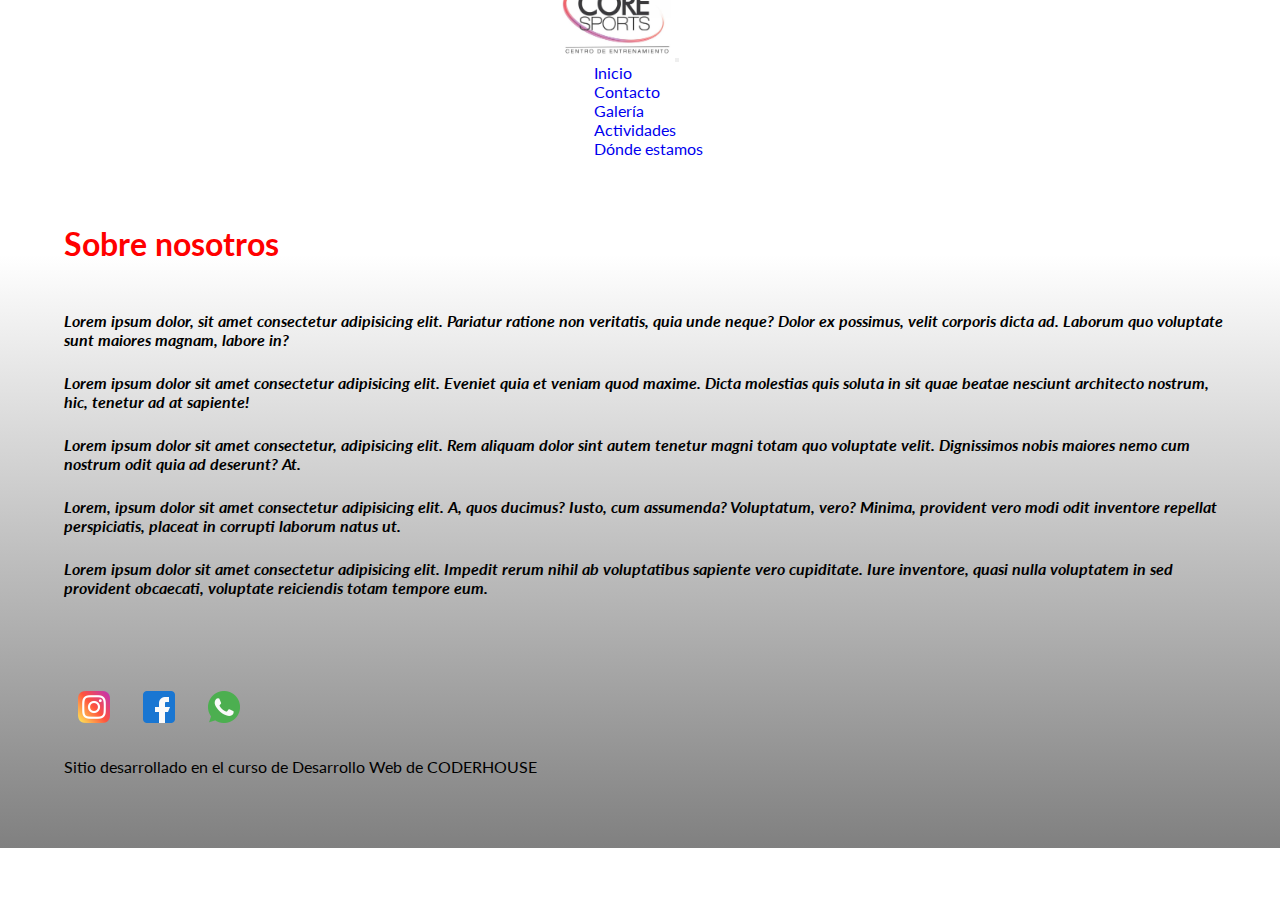
==== pages/actividades.html @ f53ceef3 "actividades" ====
<!DOCTYPE html>
<html lang="es">
<head>
    <meta charset="UTF-8">
    <meta http-equiv="X-UA-Compatible" content="IE=edge">
    <meta name="viewport" content="width=device-width, initial-scale=1.0">
    <meta name="keywords" content="historia, gym, clases, gimnasio, burpees, abdominales, salud, movimiento">
    <meta name="description" content="Conoce la historia detrás del gimnasio que somos hoy en dia">
    <link href="https://cdn.jsdelivr.net/npm/bootstrap@5.2.3/dist/css/bootstrap.min.css" rel="stylesheet" integrity="sha384-rbsA2VBKQhggwzxH7pPCaAqO46MgnOM80zW1RWuH61DGLwZJEdK2Kadq2F9CUG65" crossorigin="anonymous">
    <link rel="preconnect" href="https://fonts.googleapis.com">
    <link rel="preconnect" href="https://fonts.gstatic.com" crossorigin>
    <link href="https://fonts.googleapis.com/css2?family=Lato:ital,wght@0,300;0,400;1,300&display=swap" rel="stylesheet">
    <link rel="shortcut icon" href="../img/WhatsApp Image 2022-10-18 at 18.27.49.jpeg" type="image/x-icon">
    <link rel="stylesheet" href="../css/styles.css">
    <title>Historia - Core Sports CDE</title>
</head>
<body>
        <!--header-->
        <header class="header-flex">
            <nav class="navbar navbar-expand-lg bg-light">
                <div class="container-fluid">
                    <img src="../img/WhatsApp Image 2022-10-18 at 18.27.49.jpeg" alt="logo">
                  <a class="navbar-brand" href=""></a>
                  <button class="navbar-toggler" type="button" data-bs-toggle="collapse" data-bs-target="#navbarNav" aria-controls="navbarNav" aria-expanded="false" aria-label="Toggle navigation">
                    <span class="navbar-toggler-icon"></span>
                  </button>
                  <div class="collapse navbar-collapse" id="navbarNav">
                    <ul class="navbar-nav">
                      <li class="nav-item">
                        <a class="nav-link" aria-current="page" href="../index.html">Inicio</a>
                      </li>
                      <li class="nav-item">
                        <a class="nav-link" href="../pages/contacto.html">Contacto</a>
                      </li>
                      <li class="nav-item">
                        <a class="nav-link" href="../pages/galeria.html">Galería</a>
                      </li>
                      <li class="nav-item">
                        <a class="nav-link active" href="../pages/actividades.html">Actividades</a>
                      </li>
                      <li class="nav-item">
                        <a class="nav-link" href="../pages/ubicacion.html">Dónde estamos</a>
                      </li>
                    </ul>
                  </div>
                </div>
              </nav>
        </header> 

        <section class="container-fluid">
            <h1>Sobre nosotros</h1>
        </section>


        <main>
          <section id="historia" class="container-fluid">
            <p class="historia__parrafo">Lorem ipsum dolor, sit amet consectetur adipisicing elit. Pariatur ratione non veritatis, quia unde neque? Dolor ex possimus, velit corporis dicta ad. Laborum quo voluptate sunt maiores magnam, labore in?</p>
            <p class="historia__parrafo">Lorem ipsum dolor sit amet consectetur adipisicing elit. Eveniet quia et veniam quod maxime. Dicta molestias quis soluta in sit quae beatae nesciunt architecto nostrum, hic, tenetur ad at sapiente!</p>
            <p class="historia__parrafo">Lorem ipsum dolor sit amet consectetur, adipisicing elit. Rem aliquam dolor sint autem tenetur magni totam quo voluptate velit. Dignissimos nobis maiores nemo cum nostrum odit quia ad deserunt? At.</p>
            <p class="historia__parrafo">Lorem, ipsum dolor sit amet consectetur adipisicing elit. A, quos ducimus? Iusto, cum assumenda? Voluptatum, vero? Minima, provident vero modi odit inventore repellat perspiciatis, placeat in corrupti laborum natus ut.</p>
            <p class="historia__parrafo">Lorem ipsum dolor sit amet consectetur adipisicing elit. Impedit rerum nihil ab voluptatibus sapiente vero cupiditate. Iure inventore, quasi nulla voluptatem in sed provident obcaecati, voluptate reiciendis totam tempore eum.</p>
          </section>
        </main>
        


        <footer id="footer">
            <img src="../img/Instagram.png" alt="instagram" class="footer__img">
            <img src="../img/Facebook.png" alt="facebook" class="footer__img">
            <img src="../img/Whatsapp.webp" alt="whatsapp" class="footer__img">
            <p class="footer__parrafo">Sitio desarrollado en el curso de Desarrollo Web de CODERHOUSE</p>
        </footer>

        <script src="https://cdn.jsdelivr.net/npm/bootstrap@5.2.3/dist/js/bootstrap.bundle.min.js" integrity="sha384-kenU1KFdBIe4zVF0s0G1M5b4hcpxyD9F7jL+jjXkk+Q2h455rYXK/7HAuoJl+0I4" crossorigin="anonymous"></script>
</body>
</html>
---- css/styles.css ----
* {
  margin: 0;
  padding: 0;
}

html {
  font-size: 62.5%;
  font-size: medium;
}

@media screen and (max-width: 420px) {
  html {
    font-size: small;
  }
}
body {
  background-image: linear-gradient(white 30%, grey);
  font-family: "Lato", sans-serif;
  margin-left: 1rem;
  padding: 3rem;
}

img {
  max-width: 100%;
}

h1 {
  color: red;
  margin-top: 3rem;
  margin-bottom: 3rem;
}

a {
  text-decoration: none;
}

ul {
  list-style: none;
}

p {
  margin-bottom: 1.5rem;
  margin-top: 1rem;
}

footer {
  margin-top: 5rem;
}

.footer__img {
  width: 2rem;
  margin: 0.9rem;
}

#formulario-contacto fieldset {
  background-color: rgba(136, 78, 78, 0.1);
  display: inline;
  padding: 2rem;
}

#formulario-contacto legend {
  font-size: 1.5rem;
  font-weight: bolder;
  text-align: center;
}

#formulario-contacto div {
  margin-bottom: 1rem;
}

form {
  display: flex;
  flex-direction: column;
  align-items: center;
  margin-top: 3rem;
}

.card {
  border: solid 0.2rem rgba(107, 106, 106, 0.3);
  display: inline-block;
  padding: 0.5rem;
  margin-right: 1.5rem;
  border-radius: 1rem;
}

.card:hover {
  transform: scale(1.1, 1.1);
}

.card__parrafo {
  font-style: italic;
  color: rgb(255, 0, 0);
  font-size: 1.3rem;
  font-weight: bold;
  margin-top: 2rem;
  text-align: center;
}

.card__img {
  width: 20rem;
  border-radius: 1rem;
}

#galeria {
  display: grid;
  grid-template-columns: repeat(4, 1fr);
  margin-bottom: 2rem;
  margin-top: 6rem;
  row-gap: 2rem;
}

/*MEDIA QUERIES*/
@media screen and (max-width: 525px) {
  #galeria {
    grid-template-columns: repeat(3, 1fr);
  }
}
@media screen and (max-width: 330px) {
  #galeria {
    grid-template-columns: repeat(2, 1fr);
  }
}
.navbar {
  margin-top: 1rem;
}

nav {
  margin-top: 0.5rem;
  margin-bottom: 6rem;
}

.header-flex__lista-navegacion {
  display: flex;
  gap: 2rem;
  margin-right: -2rem;
  margin-top: 2.5rem;
}

.header-flex__lista-navegacion a {
  color: red;
  font-size: 1.5rem;
}

.header-flex__lista-navegacion li:hover {
  transform: scale(1.1, 1.1);
}

/*DESKTOP FIRST - MEDIA QUERIES*/
@media screen and (max-width: 767px) {
  #header-flex {
    display: flex;
    flex-direction: column;
    align-items: center;
    margin-top: 6rem;
  }
  .header-flex__lista-navegacion {
    gap: 1rem;
  }
  .header-flex__lista-navegacion a {
    font-size: 1rem;
  }
  h1 {
    text-align: center;
  }
}
@media screen and (max-width: 420px) {
  .header-flex__lista-navegacion {
    display: flex;
    flex-direction: column;
    align-items: center;
  }
  body {
    margin-top: 3rem;
  }
}
.header-flex {
  display: flex;
  justify-content: space-evenly;
  align-items: center;
  margin-bottom: 0.5rem;
  background-color: rgb(255, 255, 255);
  top: 0;
  height: 8rem;
}
.header-flex img {
  width: 8rem;
  margin-left: -2rem;
  align-items: center;
  transform: translateY(-5PX);
}

.historia__parrafo {
  font-weight: 700;
  font-style: italic;
}

.inicio__imagenes {
  display: grid;
  grid-template-columns: 1fr 1fr;
  grid-template-columns: 1fr 1fr;
  row-gap: 1rem;
  column-gap: 1rem;
  padding: 2rem;
}

@media screen and (max-width: 420px) {
  .inicio__imagenes {
    display: flex;
    flex-direction: column;
  }
}
.carousel-item img {
  width: 30rem;
}

div.inicio__imagenes {
  width: 90%;
}

.inicio__imagenes img {
  border-radius: 10rem;
  width: 100%;
  justify-self: center;
}

div#body-index {
  display: grid;
  grid-template-areas: "header" "parrafoPrincipal" "inicioImagenes" "parrafoSecundario" "footer";
}

header {
  grid-area: header;
}

div#parrafo-principal {
  grid-area: parrafoPrincipal;
}

div.inicio__imagenes {
  grid-area: inicioImagenes;
}

div#parrafo-secundario {
  grid-area: parrafoSecundario;
  display: grid;
  grid-template-columns: 1fr 1fr;
}

@media screen and (max-width: 420px) {
  div#parrafo-secundario {
    display: flex;
    flex-direction: column;
  }
}
div#tercer-parrafo {
  grid-area: tercerParrafo;
}

footer {
  grid-area: footer;
}

.mapa {
  display: flex;
  justify-content: center;
  margin-top: 5rem;
}

/*# sourceMappingURL=styles.css.map */
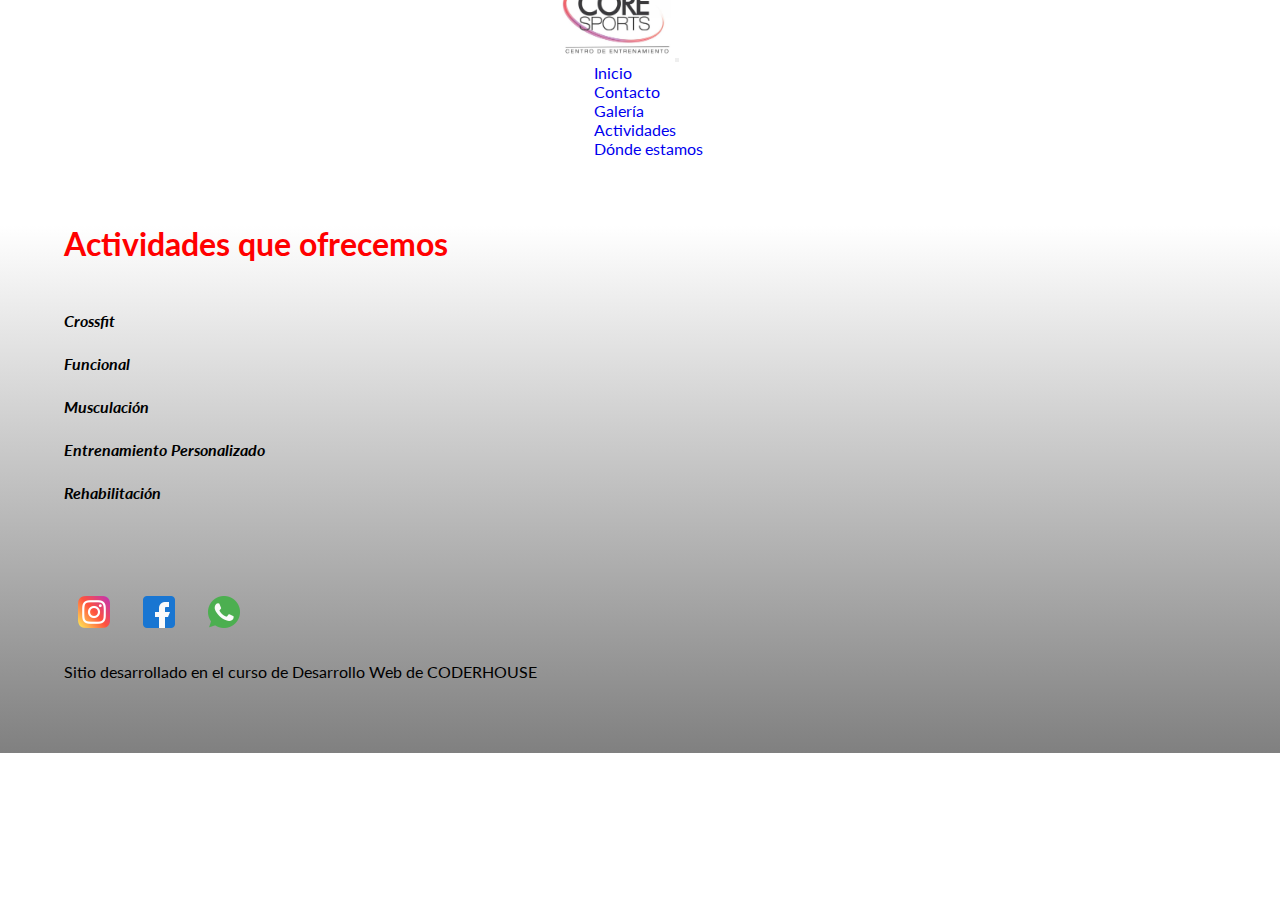
==== commit bf10a2bf: "galeria" ====
--- a/pages/actividades.html
+++ b/pages/actividades.html
@@ -16,7 +16,7 @@
 </head>
 <body>
         <!--header-->
-        <header class="header-flex">
+        <header class="header-flex container-fluid">
             <nav class="navbar navbar-expand-lg bg-light">
                 <div class="container-fluid">
                     <img src="../img/WhatsApp Image 2022-10-18 at 18.27.49.jpeg" alt="logo">
@@ -48,17 +48,17 @@
         </header> 
 
         <section class="container-fluid">
-            <h1>Sobre nosotros</h1>
+            <h1>Actividades que ofrecemos</h1>
         </section>
 
 
         <main>
           <section id="historia" class="container-fluid">
-            <p class="historia__parrafo">Lorem ipsum dolor, sit amet consectetur adipisicing elit. Pariatur ratione non veritatis, quia unde neque? Dolor ex possimus, velit corporis dicta ad. Laborum quo voluptate sunt maiores magnam, labore in?</p>
-            <p class="historia__parrafo">Lorem ipsum dolor sit amet consectetur adipisicing elit. Eveniet quia et veniam quod maxime. Dicta molestias quis soluta in sit quae beatae nesciunt architecto nostrum, hic, tenetur ad at sapiente!</p>
-            <p class="historia__parrafo">Lorem ipsum dolor sit amet consectetur, adipisicing elit. Rem aliquam dolor sint autem tenetur magni totam quo voluptate velit. Dignissimos nobis maiores nemo cum nostrum odit quia ad deserunt? At.</p>
-            <p class="historia__parrafo">Lorem, ipsum dolor sit amet consectetur adipisicing elit. A, quos ducimus? Iusto, cum assumenda? Voluptatum, vero? Minima, provident vero modi odit inventore repellat perspiciatis, placeat in corrupti laborum natus ut.</p>
-            <p class="historia__parrafo">Lorem ipsum dolor sit amet consectetur adipisicing elit. Impedit rerum nihil ab voluptatibus sapiente vero cupiditate. Iure inventore, quasi nulla voluptatem in sed provident obcaecati, voluptate reiciendis totam tempore eum.</p>
+            <p class="historia__parrafo">Crossfit</p>
+            <p class="historia__parrafo">Funcional</p>
+            <p class="historia__parrafo">Musculación</p>
+            <p class="historia__parrafo">Entrenamiento Personalizado</p>
+            <p class="historia__parrafo">Rehabilitación</p>
           </section>
         </main>
         
--- a/css/styles.css
+++ b/css/styles.css
@@ -178,7 +178,6 @@
   justify-content: space-evenly;
   align-items: center;
   margin-bottom: 0.5rem;
-  background-color: rgb(255, 255, 255);
   top: 0;
   height: 8rem;
 }
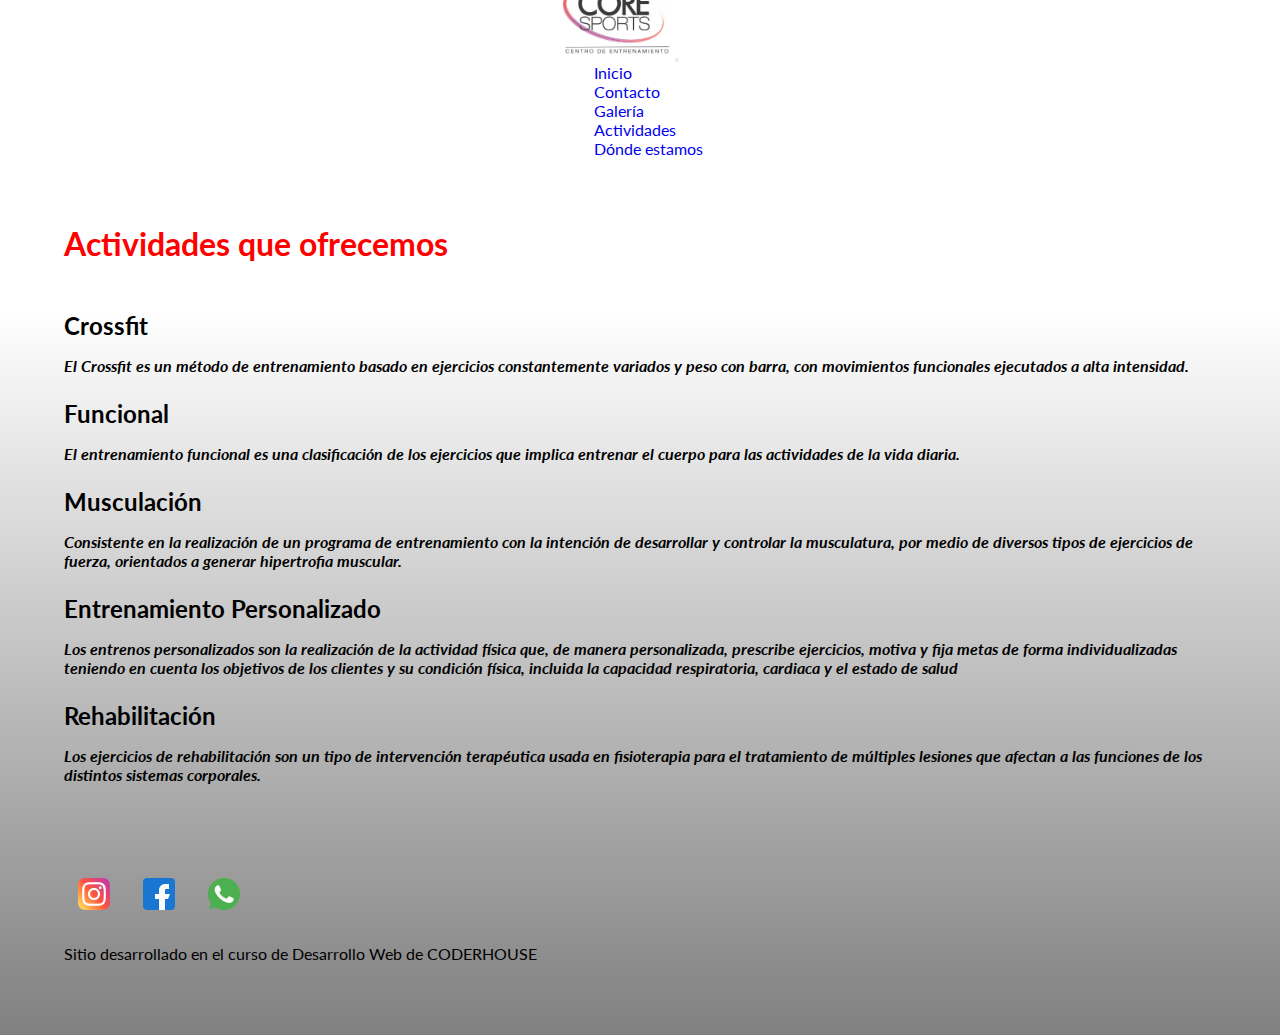
==== commit f893bb2e: "actividades page" ====
--- a/pages/actividades.html
+++ b/pages/actividades.html
@@ -12,7 +12,7 @@
     <link href="https://fonts.googleapis.com/css2?family=Lato:ital,wght@0,300;0,400;1,300&display=swap" rel="stylesheet">
     <link rel="shortcut icon" href="../img/WhatsApp Image 2022-10-18 at 18.27.49.jpeg" type="image/x-icon">
     <link rel="stylesheet" href="../css/styles.css">
-    <title>Historia - Core Sports CDE</title>
+    <title>Actividades - Core Sports CDE</title>
 </head>
 <body>
         <!--header-->
@@ -54,11 +54,17 @@
 
         <main>
           <section id="historia" class="container-fluid">
-            <p class="historia__parrafo">Crossfit</p>
-            <p class="historia__parrafo">Funcional</p>
-            <p class="historia__parrafo">Musculación</p>
-            <p class="historia__parrafo">Entrenamiento Personalizado</p>
-            <p class="historia__parrafo">Rehabilitación</p>
+            <h2>Crossfit</h2>
+            <p class="historia__parrafo">El Crossfit es un método de entrenamiento basado en ejercicios constantemente variados y peso con barra, con movimientos funcionales ejecutados a alta intensidad.</p>
+            <h2>Funcional</h2>
+            <p class="historia__parrafo">
+              El entrenamiento funcional es una clasificación de los ejercicios que implica entrenar el cuerpo para las actividades de la vida diaria.</p>
+            <h2>Musculación</h2>
+            <p class="historia__parrafo">Consistente en la realización de un programa de entrenamiento con la intención de desarrollar y controlar la musculatura, por medio de diversos tipos de ejercicios de fuerza, orientados a generar hipertrofia muscular.</p>
+            <h2>Entrenamiento Personalizado</h2>
+            <p class="historia__parrafo">Los entrenos personalizados son la realización de la actividad física que, de manera personalizada, prescribe ejercicios, motiva y fija metas de forma individualizadas teniendo en cuenta los objetivos de los clientes y su condición física, incluida la capacidad respiratoria, cardiaca y el estado de salud</p>
+            <h2>Rehabilitación</h2>
+            <p class="historia__parrafo">Los ejercicios de rehabilitación son un tipo de intervención terapéutica usada en fisioterapia para el tratamiento de múltiples lesiones que afectan a las funciones de los distintos sistemas corporales.</p>
           </section>
         </main>
         
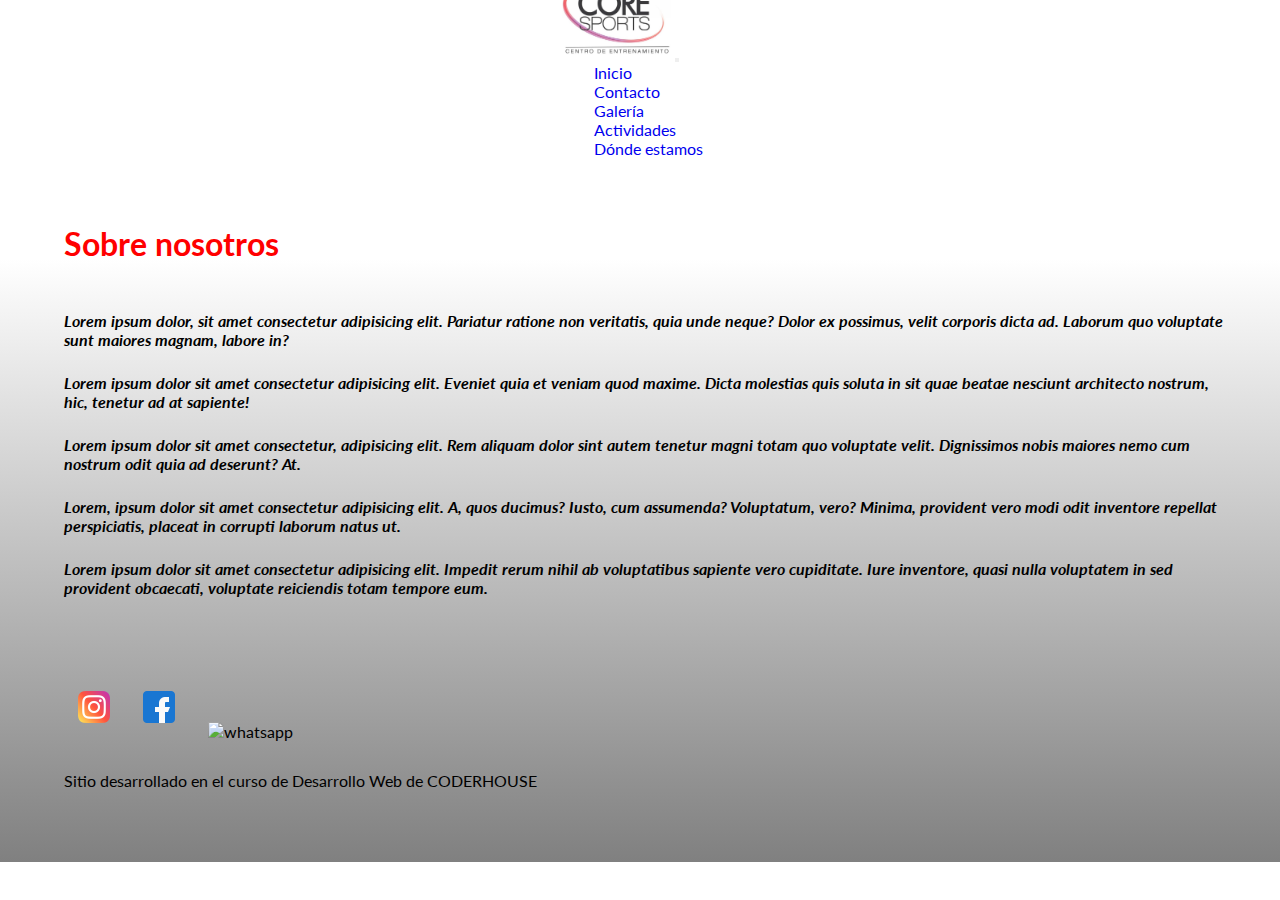
==== commit 805017ac: "correcciones al header y al formulario" ====
--- a/pages/actividades.html
+++ b/pages/actividades.html
@@ -12,12 +12,12 @@
     <link href="https://fonts.googleapis.com/css2?family=Lato:ital,wght@0,300;0,400;1,300&display=swap" rel="stylesheet">
     <link rel="shortcut icon" href="../img/WhatsApp Image 2022-10-18 at 18.27.49.jpeg" type="image/x-icon">
     <link rel="stylesheet" href="../css/styles.css">
-    <title>Actividades - Core Sports CDE</title>
+    <title>Historia - Core Sports CDE</title>
 </head>
 <body>
         <!--header-->
         <header class="header-flex container-fluid">
-            <nav class="navbar navbar-expand-lg bg-light">
+            <nav class="navbar navbar-expand-lg">
                 <div class="container-fluid">
                     <img src="../img/WhatsApp Image 2022-10-18 at 18.27.49.jpeg" alt="logo">
                   <a class="navbar-brand" href=""></a>
@@ -48,23 +48,17 @@
         </header> 
 
         <section class="container-fluid">
-            <h1>Actividades que ofrecemos</h1>
+            <h1>Sobre nosotros</h1>
         </section>
 
 
         <main>
           <section id="historia" class="container-fluid">
-            <h2>Crossfit</h2>
-            <p class="historia__parrafo">El Crossfit es un método de entrenamiento basado en ejercicios constantemente variados y peso con barra, con movimientos funcionales ejecutados a alta intensidad.</p>
-            <h2>Funcional</h2>
-            <p class="historia__parrafo">
-              El entrenamiento funcional es una clasificación de los ejercicios que implica entrenar el cuerpo para las actividades de la vida diaria.</p>
-            <h2>Musculación</h2>
-            <p class="historia__parrafo">Consistente en la realización de un programa de entrenamiento con la intención de desarrollar y controlar la musculatura, por medio de diversos tipos de ejercicios de fuerza, orientados a generar hipertrofia muscular.</p>
-            <h2>Entrenamiento Personalizado</h2>
-            <p class="historia__parrafo">Los entrenos personalizados son la realización de la actividad física que, de manera personalizada, prescribe ejercicios, motiva y fija metas de forma individualizadas teniendo en cuenta los objetivos de los clientes y su condición física, incluida la capacidad respiratoria, cardiaca y el estado de salud</p>
-            <h2>Rehabilitación</h2>
-            <p class="historia__parrafo">Los ejercicios de rehabilitación son un tipo de intervención terapéutica usada en fisioterapia para el tratamiento de múltiples lesiones que afectan a las funciones de los distintos sistemas corporales.</p>
+            <p class="historia__parrafo">Lorem ipsum dolor, sit amet consectetur adipisicing elit. Pariatur ratione non veritatis, quia unde neque? Dolor ex possimus, velit corporis dicta ad. Laborum quo voluptate sunt maiores magnam, labore in?</p>
+            <p class="historia__parrafo">Lorem ipsum dolor sit amet consectetur adipisicing elit. Eveniet quia et veniam quod maxime. Dicta molestias quis soluta in sit quae beatae nesciunt architecto nostrum, hic, tenetur ad at sapiente!</p>
+            <p class="historia__parrafo">Lorem ipsum dolor sit amet consectetur, adipisicing elit. Rem aliquam dolor sint autem tenetur magni totam quo voluptate velit. Dignissimos nobis maiores nemo cum nostrum odit quia ad deserunt? At.</p>
+            <p class="historia__parrafo">Lorem, ipsum dolor sit amet consectetur adipisicing elit. A, quos ducimus? Iusto, cum assumenda? Voluptatum, vero? Minima, provident vero modi odit inventore repellat perspiciatis, placeat in corrupti laborum natus ut.</p>
+            <p class="historia__parrafo">Lorem ipsum dolor sit amet consectetur adipisicing elit. Impedit rerum nihil ab voluptatibus sapiente vero cupiditate. Iure inventore, quasi nulla voluptatem in sed provident obcaecati, voluptate reiciendis totam tempore eum.</p>
           </section>
         </main>
         
--- a/css/styles.css
+++ b/css/styles.css
@@ -52,26 +52,31 @@
   margin: 0.9rem;
 }
 
-#formulario-contacto fieldset {
+.formulario-contacto fieldset {
   background-color: rgba(136, 78, 78, 0.1);
   display: inline;
   padding: 2rem;
 }
 
-#formulario-contacto legend {
+.formulario-contacto legend {
   font-size: 1.5rem;
   font-weight: bolder;
   text-align: center;
 }
 
-#formulario-contacto div {
+.formulario-contacto div {
   margin-bottom: 1rem;
+  display: flex;
+  align-items: center;
+  justify-content: center;
+  gap: 1rem;
 }
 
 form {
   display: flex;
   flex-direction: column;
   align-items: center;
+  justify-content: space-around;
   margin-top: 3rem;
 }
 
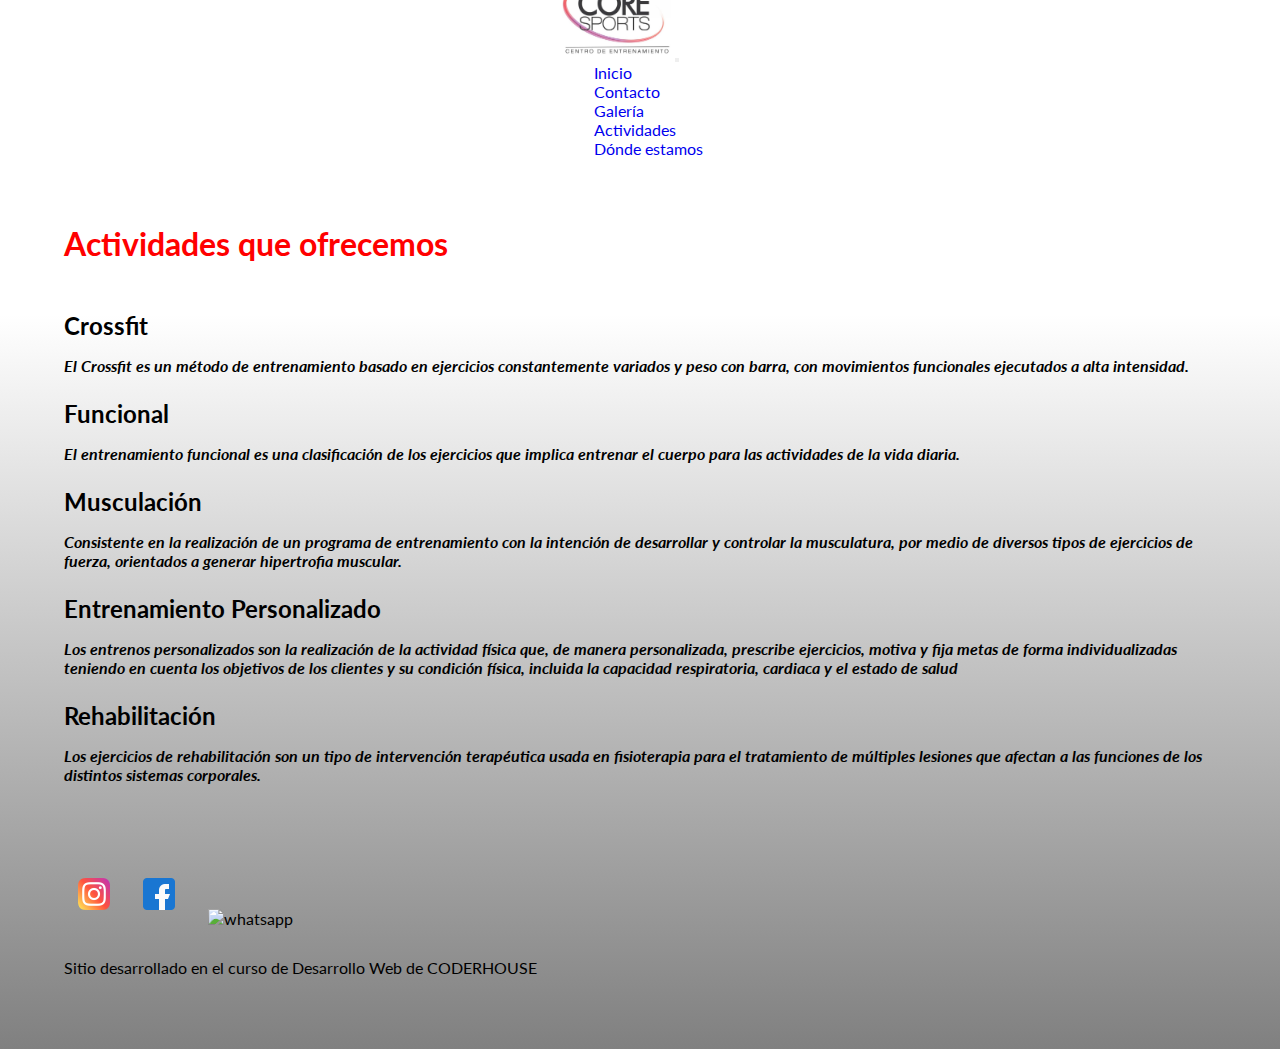
==== commit dfd681ae: "Merge branch 'main' of https://github.com/Gabriel-Wagner/entrega-final" ====
--- a/pages/actividades.html
+++ b/pages/actividades.html
@@ -12,7 +12,7 @@
     <link href="https://fonts.googleapis.com/css2?family=Lato:ital,wght@0,300;0,400;1,300&display=swap" rel="stylesheet">
     <link rel="shortcut icon" href="../img/WhatsApp Image 2022-10-18 at 18.27.49.jpeg" type="image/x-icon">
     <link rel="stylesheet" href="../css/styles.css">
-    <title>Historia - Core Sports CDE</title>
+    <title>Actividades - Core Sports CDE</title>
 </head>
 <body>
         <!--header-->
@@ -48,17 +48,23 @@
         </header> 
 
         <section class="container-fluid">
-            <h1>Sobre nosotros</h1>
+            <h1>Actividades que ofrecemos</h1>
         </section>
 
 
         <main>
           <section id="historia" class="container-fluid">
-            <p class="historia__parrafo">Lorem ipsum dolor, sit amet consectetur adipisicing elit. Pariatur ratione non veritatis, quia unde neque? Dolor ex possimus, velit corporis dicta ad. Laborum quo voluptate sunt maiores magnam, labore in?</p>
-            <p class="historia__parrafo">Lorem ipsum dolor sit amet consectetur adipisicing elit. Eveniet quia et veniam quod maxime. Dicta molestias quis soluta in sit quae beatae nesciunt architecto nostrum, hic, tenetur ad at sapiente!</p>
-            <p class="historia__parrafo">Lorem ipsum dolor sit amet consectetur, adipisicing elit. Rem aliquam dolor sint autem tenetur magni totam quo voluptate velit. Dignissimos nobis maiores nemo cum nostrum odit quia ad deserunt? At.</p>
-            <p class="historia__parrafo">Lorem, ipsum dolor sit amet consectetur adipisicing elit. A, quos ducimus? Iusto, cum assumenda? Voluptatum, vero? Minima, provident vero modi odit inventore repellat perspiciatis, placeat in corrupti laborum natus ut.</p>
-            <p class="historia__parrafo">Lorem ipsum dolor sit amet consectetur adipisicing elit. Impedit rerum nihil ab voluptatibus sapiente vero cupiditate. Iure inventore, quasi nulla voluptatem in sed provident obcaecati, voluptate reiciendis totam tempore eum.</p>
+            <h2>Crossfit</h2>
+            <p class="historia__parrafo">El Crossfit es un método de entrenamiento basado en ejercicios constantemente variados y peso con barra, con movimientos funcionales ejecutados a alta intensidad.</p>
+            <h2>Funcional</h2>
+            <p class="historia__parrafo">
+              El entrenamiento funcional es una clasificación de los ejercicios que implica entrenar el cuerpo para las actividades de la vida diaria.</p>
+            <h2>Musculación</h2>
+            <p class="historia__parrafo">Consistente en la realización de un programa de entrenamiento con la intención de desarrollar y controlar la musculatura, por medio de diversos tipos de ejercicios de fuerza, orientados a generar hipertrofia muscular.</p>
+            <h2>Entrenamiento Personalizado</h2>
+            <p class="historia__parrafo">Los entrenos personalizados son la realización de la actividad física que, de manera personalizada, prescribe ejercicios, motiva y fija metas de forma individualizadas teniendo en cuenta los objetivos de los clientes y su condición física, incluida la capacidad respiratoria, cardiaca y el estado de salud</p>
+            <h2>Rehabilitación</h2>
+            <p class="historia__parrafo">Los ejercicios de rehabilitación son un tipo de intervención terapéutica usada en fisioterapia para el tratamiento de múltiples lesiones que afectan a las funciones de los distintos sistemas corporales.</p>
           </section>
         </main>
         
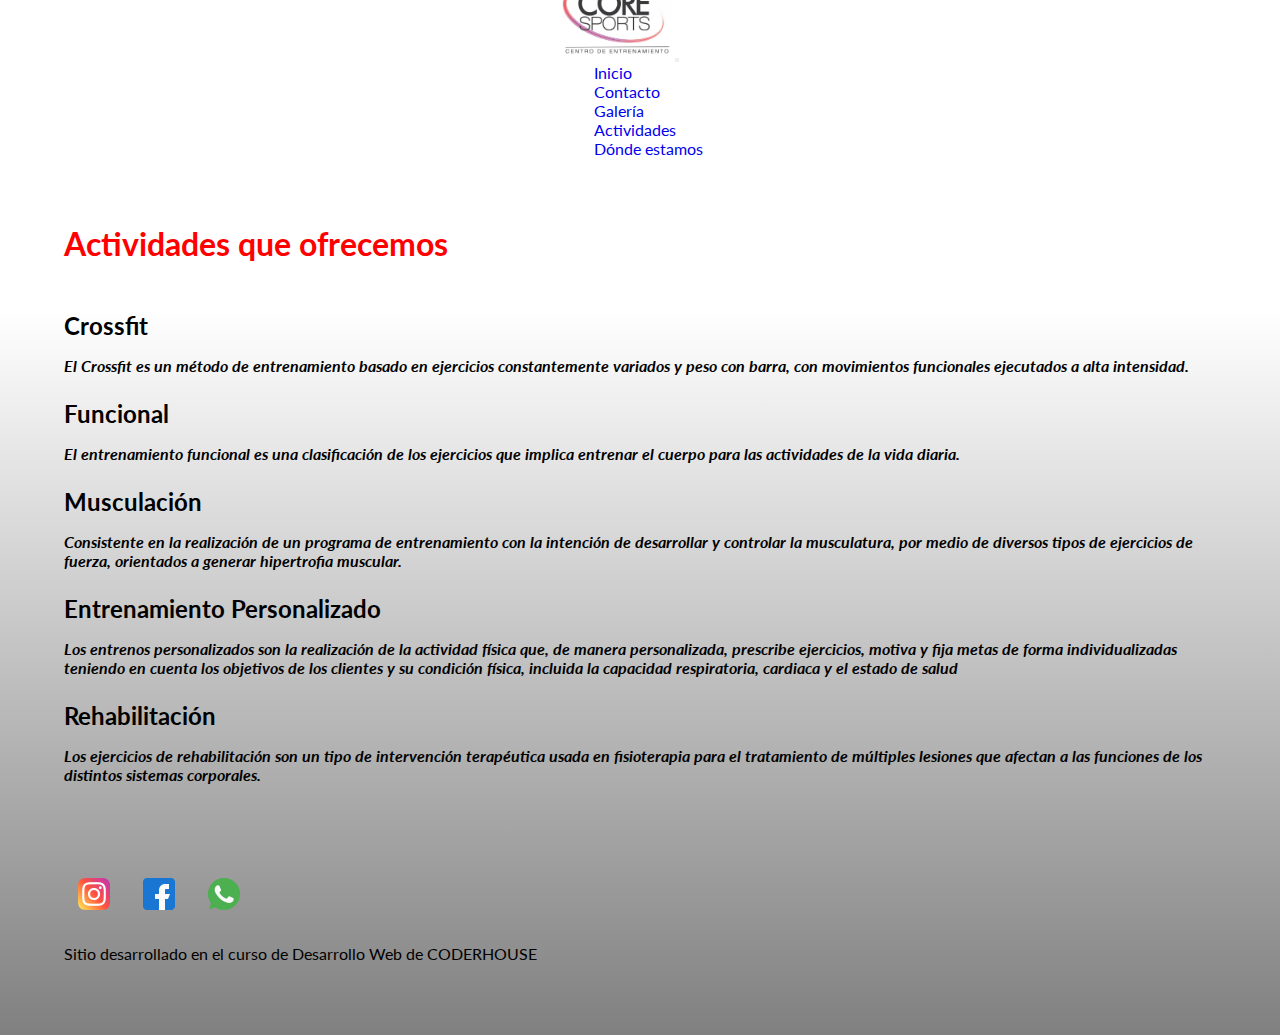
==== commit f0470f37: "imagenes footer" ====
--- a/pages/actividades.html
+++ b/pages/actividades.html
@@ -73,7 +73,7 @@
         <footer id="footer">
             <img src="../img/Instagram.png" alt="instagram" class="footer__img">
             <img src="../img/Facebook.png" alt="facebook" class="footer__img">
-            <img src="../img/Whatsapp.webp" alt="whatsapp" class="footer__img">
+            <img src="../img/Whatsapp.png" alt="whatsapp" class="footer__img">
             <p class="footer__parrafo">Sitio desarrollado en el curso de Desarrollo Web de CODERHOUSE</p>
         </footer>
 
